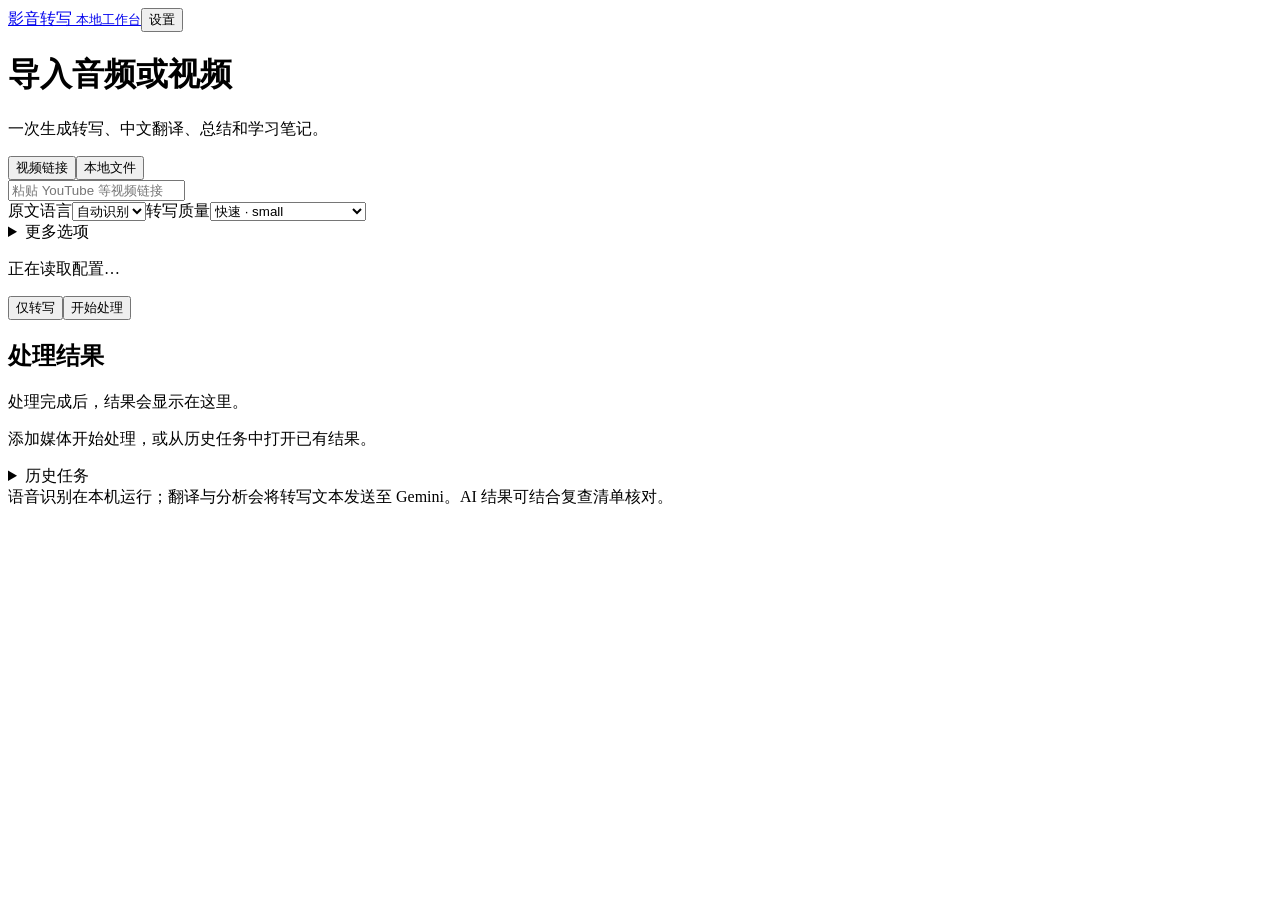
==== app/web/templates/workbench.html @ a4487ecc "Simplify core workbench and prepare MIT Windows release" ====
<!doctype html>
<html lang="zh-CN"><head><meta charset="utf-8"><meta name="viewport" content="width=device-width, initial-scale=1"><title>影音转写</title><link rel="icon" href="data:,"><link rel="stylesheet" href="/static/workbench.css?v=0.2.0"><script src="/static/workbench.js?v=0.2.0" defer></script></head>
<body>
<header class="topbar"><a class="brand" href="/">影音转写 <small>本地工作台</small></a><button id="settingsBtn" type="button" aria-expanded="false" aria-controls="settingsPanel">设置</button></header>
<main class="shell">
<section class="panel" id="settingsPanel" hidden aria-label="应用设置">
<div class="section-head"><h2>设置</h2><button id="closeSettingsBtn" type="button">完成</button></div>
<label>Gemini API Key<input id="apiKey" type="password" autocomplete="off" placeholder="用于翻译、总结和学习笔记"></label><label class="check"><input id="rememberKey" type="checkbox">在此浏览器记住密钥</label><p id="keyStatus" class="hint"></p>
<div class="fields"><label>运行设备<select id="device"><option value="auto">自动选择 GPU / CPU</option><option value="cpu">仅 CPU</option><option value="cuda">仅 GPU（CUDA）</option></select></label><label>网络代理<input id="proxy" placeholder="留空使用默认网络连接"></label></div>
<details><summary>模型与下载设置</summary><div class="fields"><label>Gemini 主模型<input id="analysisModel"></label><label>备用模型<input id="fallbackModel"></label></div><label>Whisper 本地模型目录<input id="asrModel" placeholder="可选；留空按质量档位下载模型"></label><p class="hint">首次转写需要下载模型，缓存后可离线转写；也可指定包含 model.bin 和 config.json 的本地目录。</p><label>cookies.txt 路径<input id="cookies" placeholder="视频需要登录时填写"></label></details>
<details><summary>环境与诊断</summary><p id="environment" class="hint"></p><p id="dataPath" class="path"></p><p id="modelPath" class="path"></p><div class="actions"><button id="refreshStatusBtn" type="button">重新检查</button><button id="openDataBtn" type="button">打开数据目录</button><button id="shutdownBtn" class="danger" type="button">关闭服务</button></div></details>
</section>
<div id="notice" class="notice" role="status" hidden></div>
<form id="taskForm" class="panel">
<h1>导入音频或视频</h1><p class="hint">一次生成转写、中文翻译、总结和学习笔记。</p>
<div class="tabs source-tabs" role="tablist" aria-label="媒体来源"><button type="button" id="urlTab" role="tab" aria-selected="true" aria-controls="urlPane">视频链接</button><button type="button" id="fileTab" role="tab" aria-selected="false" aria-controls="filePane">本地文件</button></div>
<div id="urlPane" role="tabpanel" aria-labelledby="urlTab"><input id="url" type="url" aria-label="视频链接" placeholder="粘贴 YouTube 等视频链接"></div>
<div id="filePane" role="tabpanel" aria-labelledby="fileTab" hidden><div class="picker"><input id="inputPath" aria-label="本地文件路径" placeholder="选择本机音频或视频文件"><button id="browseBtn" type="button">选择文件</button></div></div>
<div class="fields compact-fields"><label>原文语言<select id="language"><option value="auto">自动识别</option><option value="ja">日语</option><option value="en">英语</option><option value="zh">中文</option><option value="ko">韩语</option><option value="fr">法语</option><option value="de">德语</option><option value="es">西班牙语</option></select></label><label>转写质量<select id="quality"><option value="fast">快速 · small</option><option value="accurate">均衡 · medium</option><option value="high">高质量 · large-v3-turbo</option><option value="cpu_safe">CPU 稳定 · medium</option></select></label></div>
<details><summary>更多选项</summary><label class="check"><input id="characterProfile" type="checkbox">生成人物档案</label><div class="fields"><label>下载开始时间<input id="downloadStart" placeholder="例如 1:30，留空从开头"></label><label>下载结束时间<input id="downloadEnd" placeholder="例如 5:00，留空到结尾"></label></div><p class="hint">时间范围用于网络视频；PotPlayer 预览可在处理完成后生成。</p></details>
<div class="submit-row"><p id="setupHint" class="hint">正在读取配置…</p><div class="actions"><button id="transcribeOnlyBtn" type="button" data-heavy>仅转写</button><button id="startBtn" class="primary" type="submit" data-heavy>开始处理</button></div></div>
</form>
<section id="jobPanel" class="panel" hidden aria-label="当前任务"><div class="section-head"><strong id="jobLabel">等待开始</strong><button id="stopBtn" type="button">取消任务</button></div><progress id="jobProgress" max="100" value="0" aria-label="处理进度"></progress><p id="jobDetail" class="hint" aria-live="polite"></p><p id="jobWarning" class="warning" hidden></p><details id="logDetails"><summary>查看详细日志</summary><pre id="logText"></pre></details></section>
<section class="panel" aria-label="处理结果"><div class="section-head"><div><h2>处理结果</h2><p id="resultTitle" class="hint">处理完成后，结果会显示在这里。</p></div><details id="exportDetails" class="export-menu" hidden><summary>导出</summary><div id="exportLinks"></div></details></div>
<nav id="resultTabs" class="tabs" role="tablist" aria-label="结果类型"></nav><article id="reader" class="reader" role="tabpanel"><p class="empty">添加媒体开始处理，或从历史任务中打开已有结果。</p></article>
<details id="resultActions" hidden><summary>更多操作</summary><div class="actions"><button id="reanalyzeBtn" type="button" data-heavy>重新分析／重试失败部分</button><button id="addProfileBtn" type="button" data-heavy>生成人物档案</button><button id="previewBtn" type="button" data-heavy>生成 PotPlayer 预览</button><button id="playBtn" type="button" hidden>播放预览</button><button id="folderBtn" type="button">打开文件夹</button><button id="deleteBtn" type="button" class="danger" data-heavy>删除任务文件</button></div><p id="storageHint" class="hint"></p></details>
</section>
<details class="history" id="historyDetails"><summary>历史任务 <span id="historyCount"></span></summary><div id="historyList"></div></details>
<footer>语音识别在本机运行；翻译与分析会将转写文本发送至 Gemini。AI 结果可结合复查清单核对。</footer>
</main></body></html>
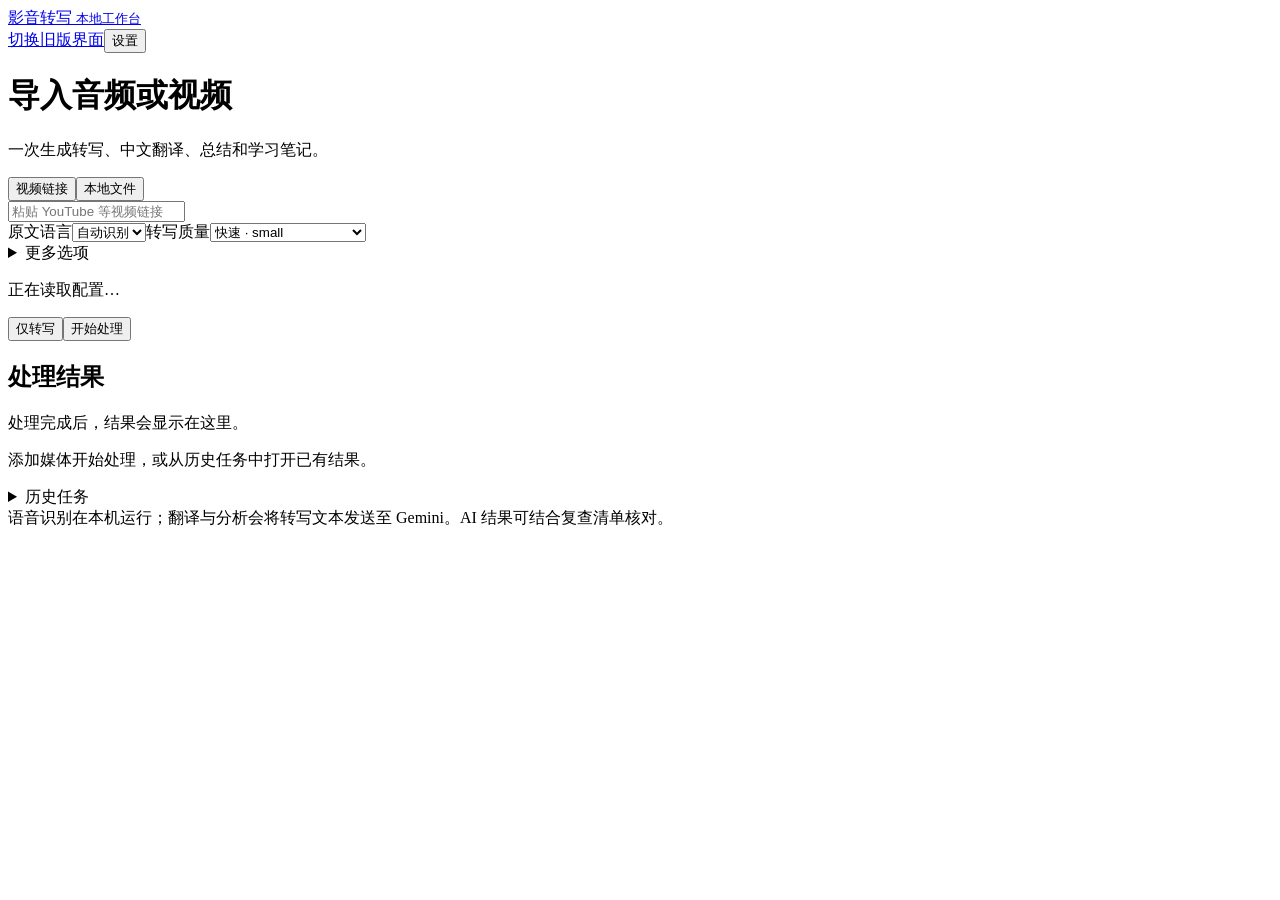
==== commit fdbc5949: "Unify classic and simple interfaces with shared data storage" ====
--- a/app/web/templates/workbench.html
+++ b/app/web/templates/workbench.html
@@ -1,7 +1,7 @@
 <!doctype html>
-<html lang="zh-CN"><head><meta charset="utf-8"><meta name="viewport" content="width=device-width, initial-scale=1"><title>影音转写</title><link rel="icon" href="data:,"><link rel="stylesheet" href="/static/workbench.css?v=0.2.0"><script src="/static/workbench.js?v=0.2.0" defer></script></head>
+<html lang="zh-CN"><head><meta charset="utf-8"><meta name="viewport" content="width=device-width, initial-scale=1"><title>影音转写</title><link rel="icon" href="data:,"><link rel="stylesheet" href="/static/workbench.css?v=0.2.1"><script src="/static/workbench.js?v=0.2.1" defer></script></head>
 <body>
-<header class="topbar"><a class="brand" href="/">影音转写 <small>本地工作台</small></a><button id="settingsBtn" type="button" aria-expanded="false" aria-controls="settingsPanel">设置</button></header>
+<header class="topbar"><a class="brand" href="/">影音转写 <small>本地工作台</small></a><div class="actions"><a class="view-switch" href="/?view=classic">切换旧版界面</a><button id="settingsBtn" type="button" aria-expanded="false" aria-controls="settingsPanel">设置</button></div></header>
 <main class="shell">
 <section class="panel" id="settingsPanel" hidden aria-label="应用设置">
 <div class="section-head"><h2>设置</h2><button id="closeSettingsBtn" type="button">完成</button></div>
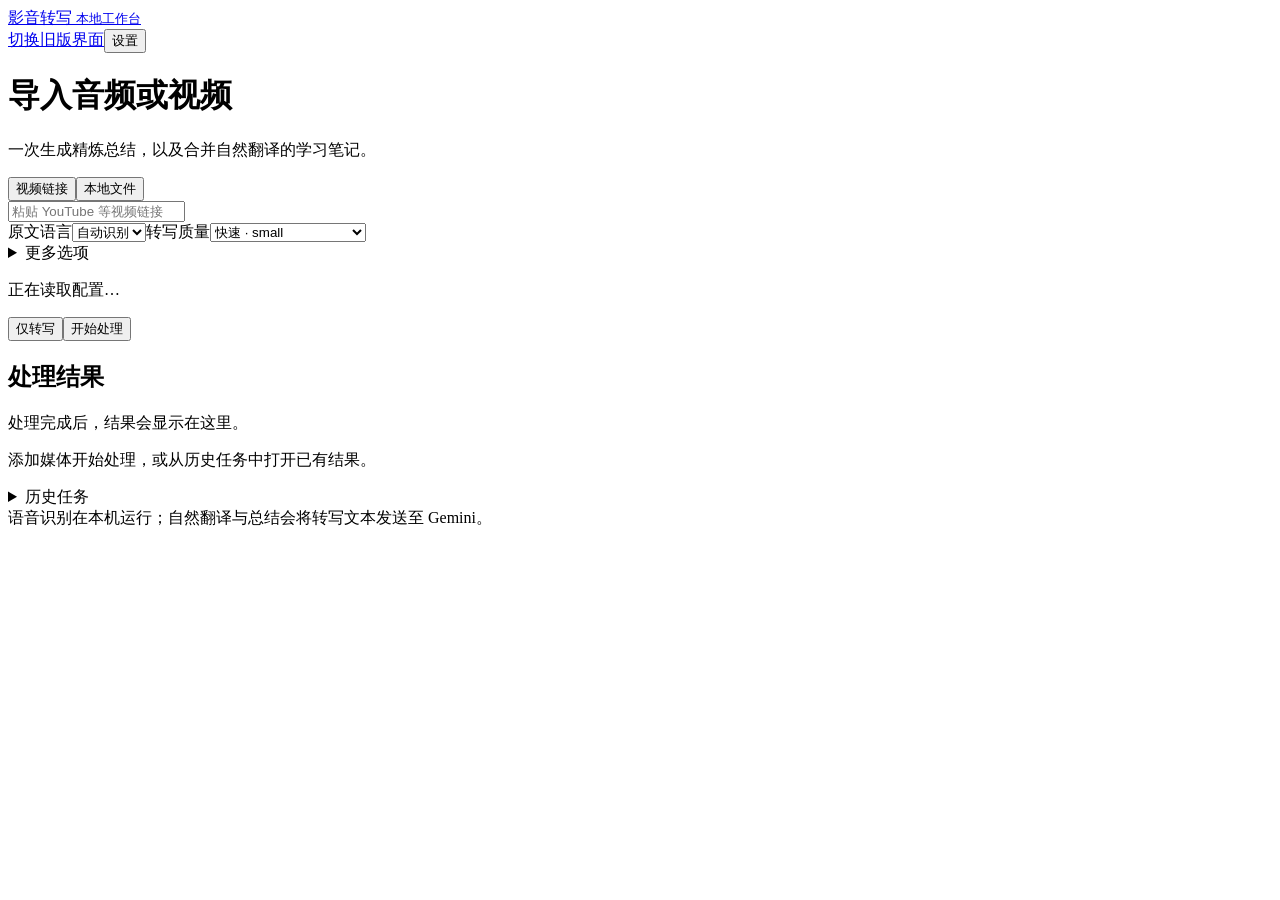
==== commit 6432cf39: "Improve full-video summaries and preserve source audio for preview rebuilds" ====
--- a/app/web/templates/workbench.html
+++ b/app/web/templates/workbench.html
@@ -1,5 +1,5 @@
 <!doctype html>
-<html lang="zh-CN"><head><meta charset="utf-8"><meta name="viewport" content="width=device-width, initial-scale=1"><title>影音转写</title><link rel="icon" href="data:,"><link rel="stylesheet" href="/static/workbench.css?v=0.2.1"><script src="/static/workbench.js?v=0.2.1" defer></script></head>
+<html lang="zh-CN"><head><meta charset="utf-8"><meta name="viewport" content="width=device-width, initial-scale=1"><title>影音转写</title><link rel="icon" href="data:,"><link rel="stylesheet" href="/static/workbench.css?v=0.2.4"><script src="/static/workbench.js?v=0.2.4" defer></script></head>
 <body>
 <header class="topbar"><a class="brand" href="/">影音转写 <small>本地工作台</small></a><div class="actions"><a class="view-switch" href="/?view=classic">切换旧版界面</a><button id="settingsBtn" type="button" aria-expanded="false" aria-controls="settingsPanel">设置</button></div></header>
 <main class="shell">
@@ -12,19 +12,19 @@
 </section>
 <div id="notice" class="notice" role="status" hidden></div>
 <form id="taskForm" class="panel">
-<h1>导入音频或视频</h1><p class="hint">一次生成转写、中文翻译、总结和学习笔记。</p>
+<h1>导入音频或视频</h1><p class="hint">一次生成精炼总结，以及合并自然翻译的学习笔记。</p>
 <div class="tabs source-tabs" role="tablist" aria-label="媒体来源"><button type="button" id="urlTab" role="tab" aria-selected="true" aria-controls="urlPane">视频链接</button><button type="button" id="fileTab" role="tab" aria-selected="false" aria-controls="filePane">本地文件</button></div>
 <div id="urlPane" role="tabpanel" aria-labelledby="urlTab"><input id="url" type="url" aria-label="视频链接" placeholder="粘贴 YouTube 等视频链接"></div>
 <div id="filePane" role="tabpanel" aria-labelledby="fileTab" hidden><div class="picker"><input id="inputPath" aria-label="本地文件路径" placeholder="选择本机音频或视频文件"><button id="browseBtn" type="button">选择文件</button></div></div>
 <div class="fields compact-fields"><label>原文语言<select id="language"><option value="auto">自动识别</option><option value="ja">日语</option><option value="en">英语</option><option value="zh">中文</option><option value="ko">韩语</option><option value="fr">法语</option><option value="de">德语</option><option value="es">西班牙语</option></select></label><label>转写质量<select id="quality"><option value="fast">快速 · small</option><option value="accurate">均衡 · medium</option><option value="high">高质量 · large-v3-turbo</option><option value="cpu_safe">CPU 稳定 · medium</option></select></label></div>
-<details><summary>更多选项</summary><label class="check"><input id="characterProfile" type="checkbox">生成人物档案</label><div class="fields"><label>下载开始时间<input id="downloadStart" placeholder="例如 1:30，留空从开头"></label><label>下载结束时间<input id="downloadEnd" placeholder="例如 5:00，留空到结尾"></label></div><p class="hint">时间范围用于网络视频；PotPlayer 预览可在处理完成后生成。</p></details>
+<details><summary>更多选项</summary><div class="fields"><label>下载开始时间<input id="downloadStart" placeholder="例如 1:30，留空从开头"></label><label>下载结束时间<input id="downloadEnd" placeholder="例如 5:00，留空到结尾"></label></div><p class="hint">时间范围用于网络视频；完整处理会自动生成以直播缩略图为背景、字幕已烧录到画面的 MP4。</p></details>
 <div class="submit-row"><p id="setupHint" class="hint">正在读取配置…</p><div class="actions"><button id="transcribeOnlyBtn" type="button" data-heavy>仅转写</button><button id="startBtn" class="primary" type="submit" data-heavy>开始处理</button></div></div>
 </form>
 <section id="jobPanel" class="panel" hidden aria-label="当前任务"><div class="section-head"><strong id="jobLabel">等待开始</strong><button id="stopBtn" type="button">取消任务</button></div><progress id="jobProgress" max="100" value="0" aria-label="处理进度"></progress><p id="jobDetail" class="hint" aria-live="polite"></p><p id="jobWarning" class="warning" hidden></p><details id="logDetails"><summary>查看详细日志</summary><pre id="logText"></pre></details></section>
 <section class="panel" aria-label="处理结果"><div class="section-head"><div><h2>处理结果</h2><p id="resultTitle" class="hint">处理完成后，结果会显示在这里。</p></div><details id="exportDetails" class="export-menu" hidden><summary>导出</summary><div id="exportLinks"></div></details></div>
 <nav id="resultTabs" class="tabs" role="tablist" aria-label="结果类型"></nav><article id="reader" class="reader" role="tabpanel"><p class="empty">添加媒体开始处理，或从历史任务中打开已有结果。</p></article>
-<details id="resultActions" hidden><summary>更多操作</summary><div class="actions"><button id="reanalyzeBtn" type="button" data-heavy>重新分析／重试失败部分</button><button id="addProfileBtn" type="button" data-heavy>生成人物档案</button><button id="previewBtn" type="button" data-heavy>生成 PotPlayer 预览</button><button id="playBtn" type="button" hidden>播放预览</button><button id="folderBtn" type="button">打开文件夹</button><button id="deleteBtn" type="button" class="danger" data-heavy>删除任务文件</button></div><p id="storageHint" class="hint"></p></details>
+<details id="resultActions" hidden><summary>更多操作</summary><div class="actions"><button id="reanalyzeBtn" type="button" data-heavy>重新分析／重试失败部分</button><button id="previewBtn" type="button" data-heavy>重新生成带字幕视频</button><button id="playBtn" type="button" hidden>播放带字幕视频</button><button id="folderBtn" type="button">打开文件夹</button><button id="deleteBtn" type="button" class="danger" data-heavy>删除任务文件</button></div><p id="storageHint" class="hint"></p></details>
 </section>
 <details class="history" id="historyDetails"><summary>历史任务 <span id="historyCount"></span></summary><div id="historyList"></div></details>
-<footer>语音识别在本机运行；翻译与分析会将转写文本发送至 Gemini。AI 结果可结合复查清单核对。</footer>
+<footer>语音识别在本机运行；自然翻译与总结会将转写文本发送至 Gemini。</footer>
 </main></body></html>
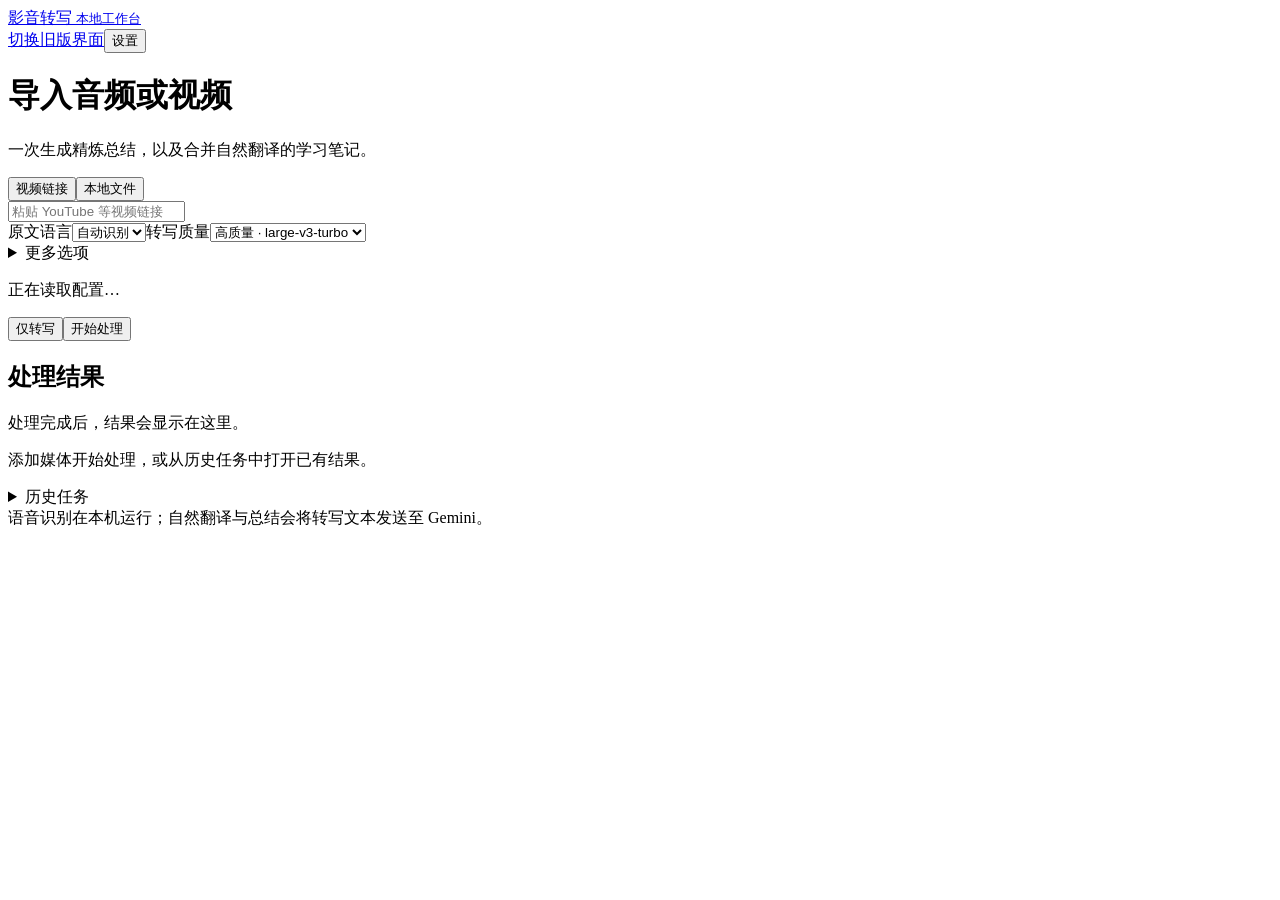
==== commit 850e3e50: "Improve subtitle readability, default to turbo, and decouple video playback" ====
--- a/app/web/templates/workbench.html
+++ b/app/web/templates/workbench.html
@@ -16,7 +16,7 @@
 <div class="tabs source-tabs" role="tablist" aria-label="媒体来源"><button type="button" id="urlTab" role="tab" aria-selected="true" aria-controls="urlPane">视频链接</button><button type="button" id="fileTab" role="tab" aria-selected="false" aria-controls="filePane">本地文件</button></div>
 <div id="urlPane" role="tabpanel" aria-labelledby="urlTab"><input id="url" type="url" aria-label="视频链接" placeholder="粘贴 YouTube 等视频链接"></div>
 <div id="filePane" role="tabpanel" aria-labelledby="fileTab" hidden><div class="picker"><input id="inputPath" aria-label="本地文件路径" placeholder="选择本机音频或视频文件"><button id="browseBtn" type="button">选择文件</button></div></div>
-<div class="fields compact-fields"><label>原文语言<select id="language"><option value="auto">自动识别</option><option value="ja">日语</option><option value="en">英语</option><option value="zh">中文</option><option value="ko">韩语</option><option value="fr">法语</option><option value="de">德语</option><option value="es">西班牙语</option></select></label><label>转写质量<select id="quality"><option value="fast">快速 · small</option><option value="accurate">均衡 · medium</option><option value="high">高质量 · large-v3-turbo</option><option value="cpu_safe">CPU 稳定 · medium</option></select></label></div>
+<div class="fields compact-fields"><label>原文语言<select id="language"><option value="auto">自动识别</option><option value="ja">日语</option><option value="en">英语</option><option value="zh">中文</option><option value="ko">韩语</option><option value="fr">法语</option><option value="de">德语</option><option value="es">西班牙语</option></select></label><label>转写质量<select id="quality"><option value="fast">快速 · small</option><option value="accurate">均衡 · medium</option><option value="high" selected>高质量 · large-v3-turbo</option><option value="cpu_safe">CPU 稳定 · medium</option></select></label></div>
 <details><summary>更多选项</summary><div class="fields"><label>下载开始时间<input id="downloadStart" placeholder="例如 1:30，留空从开头"></label><label>下载结束时间<input id="downloadEnd" placeholder="例如 5:00，留空到结尾"></label></div><p class="hint">时间范围用于网络视频；完整处理会自动生成以直播缩略图为背景、字幕已烧录到画面的 MP4。</p></details>
 <div class="submit-row"><p id="setupHint" class="hint">正在读取配置…</p><div class="actions"><button id="transcribeOnlyBtn" type="button" data-heavy>仅转写</button><button id="startBtn" class="primary" type="submit" data-heavy>开始处理</button></div></div>
 </form>
